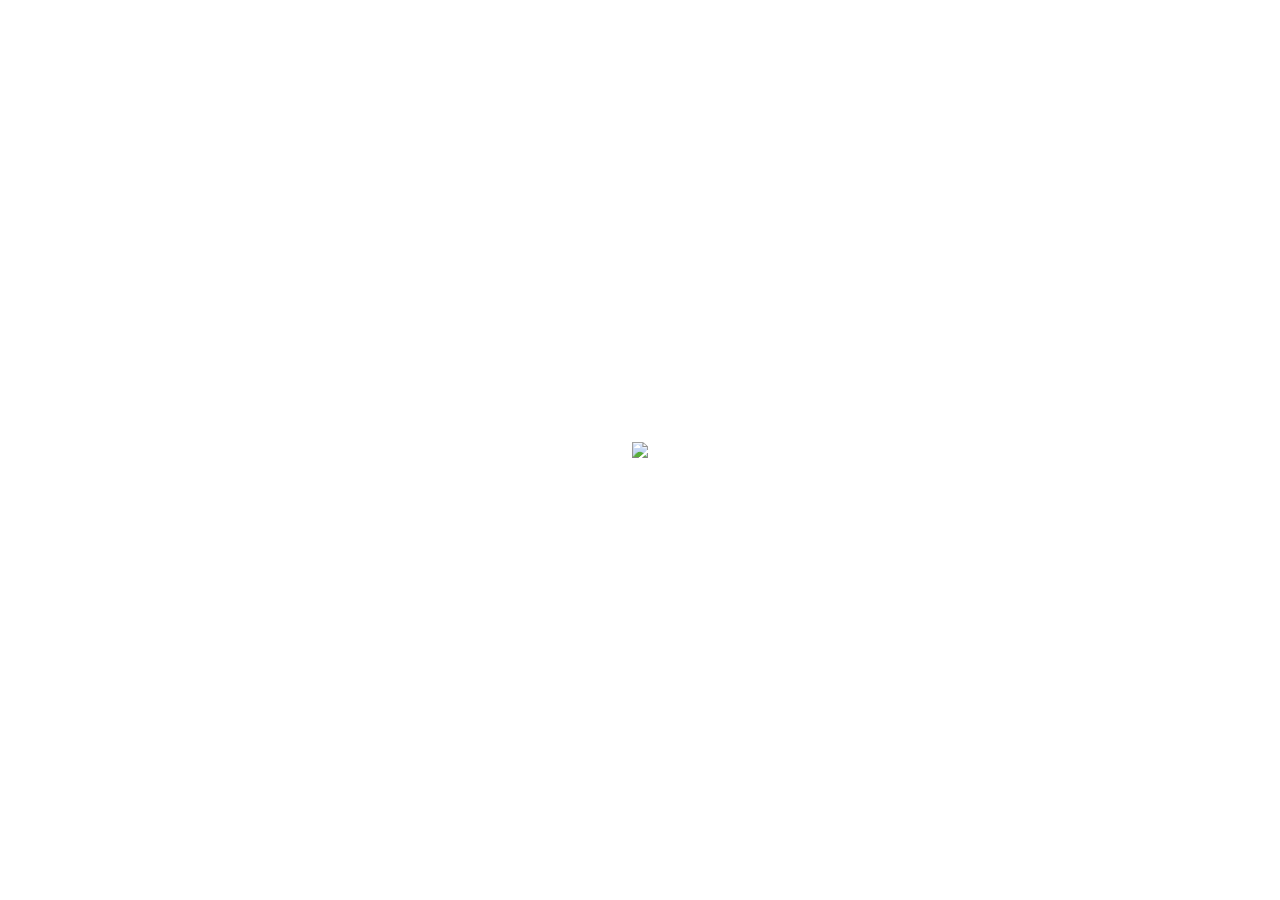
==== index.html @ d8fecb0c "added image to be centered" ====
</html>
        <head>
                <style>
                        * {
                            margin: 0;
                            padding: 0;
                        }
                        .imgbox {
                            display: grid;
                            height: 100%;
                        }
                        .center-fit {
                            max-width: 100%;
                            max-height: 100vh;
                            margin: auto;
                        }
                    </style>
            <meta charset="utf-8">
            <title>Dalton's Online Resume</title>
        </head>
    <body>
        <div class="imgbox">
            <img class="center-fit" src='IMG_1362.jpg'>
    </div>
    </body>
</html>
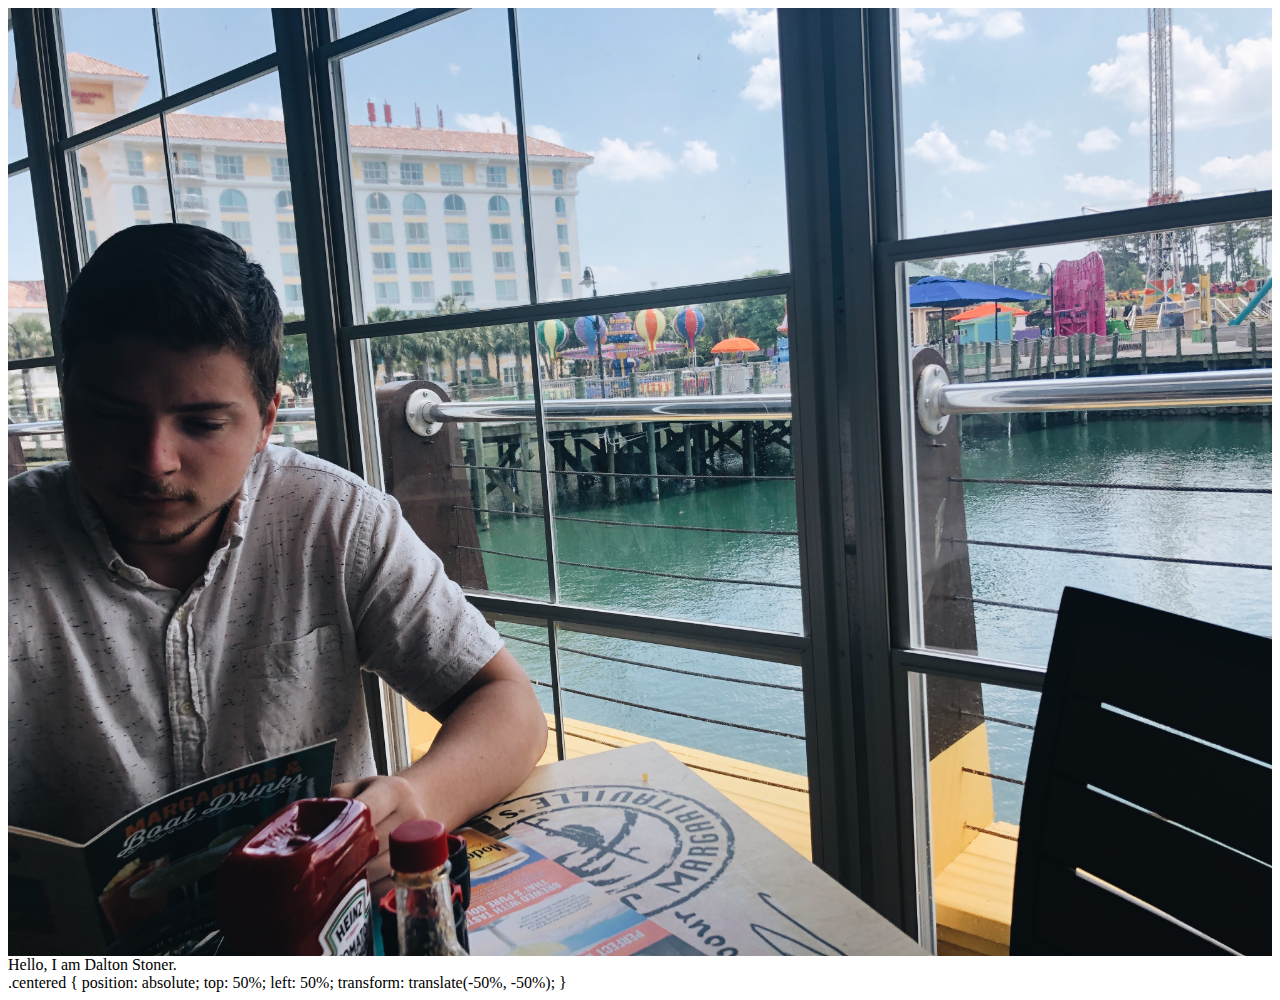
==== commit 669a7e5c: "Update index.html" ====
--- a/index.html
+++ b/index.html
@@ -1,27 +1,23 @@
 
         </html>
         <head>
-                <style>
-                        * {
-                            margin: 0;
-                            padding: 0;
-                        }
-                        .imgbox {
-                            display: grid;
-                            height: 100%;
-                        }
-                        .center-fit {
-                            max-width: 100%;
-                            max-height: 100vh;
-                            margin: auto;
-                        }
-                    </style>
+            <div class= "container">
+            <img src="IMG_1362.JPG" alt= "photo" style = "width:100%;">
+            <div class = "centered">Hello, I am Dalton Stoner. 
+            </div>
+            </div> 
+            .centered {
+                position: absolute;
+                top: 50%;
+                left: 50%;
+                transform: translate(-50%, -50%);
+            
+            }
             <meta charset="utf-8">
             <title>Dalton's Online Resume</title>
         </head>
     <body>
-        <div class="imgbox">
-            <img class="center-fit" src='IMG_1362.jpg'>
+        
     </div>
     </body>
 </html>
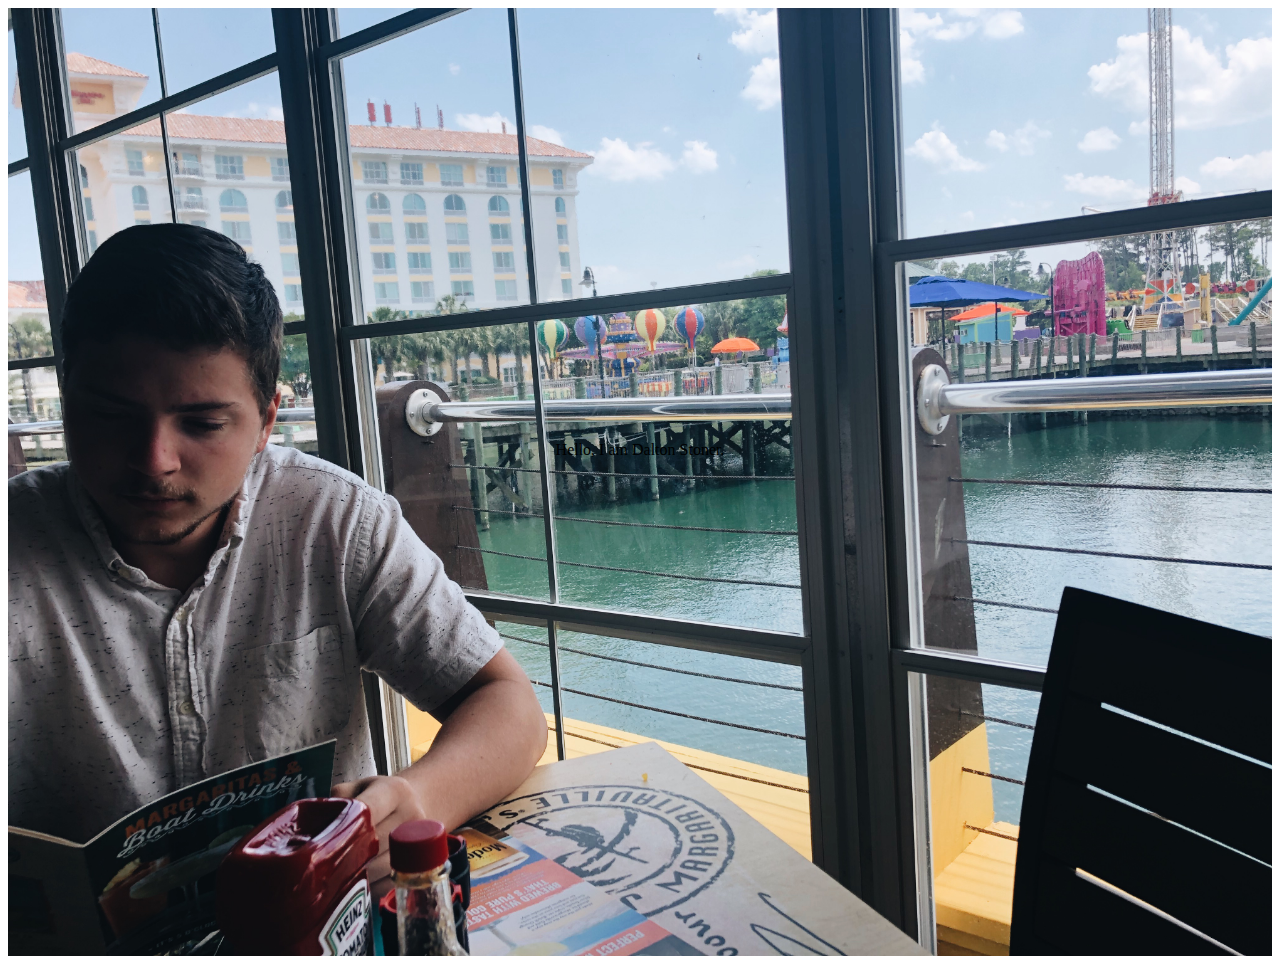
==== commit 42f4c63b: "Update index.html" ====
--- a/index.html
+++ b/index.html
@@ -6,6 +6,8 @@
             <div class = "centered">Hello, I am Dalton Stoner. 
             </div>
             </div> 
+            <style>
+            
             .centered {
                 position: absolute;
                 top: 50%;
@@ -13,6 +15,7 @@
                 transform: translate(-50%, -50%);
             
             }
+        </style>
             <meta charset="utf-8">
             <title>Dalton's Online Resume</title>
         </head>
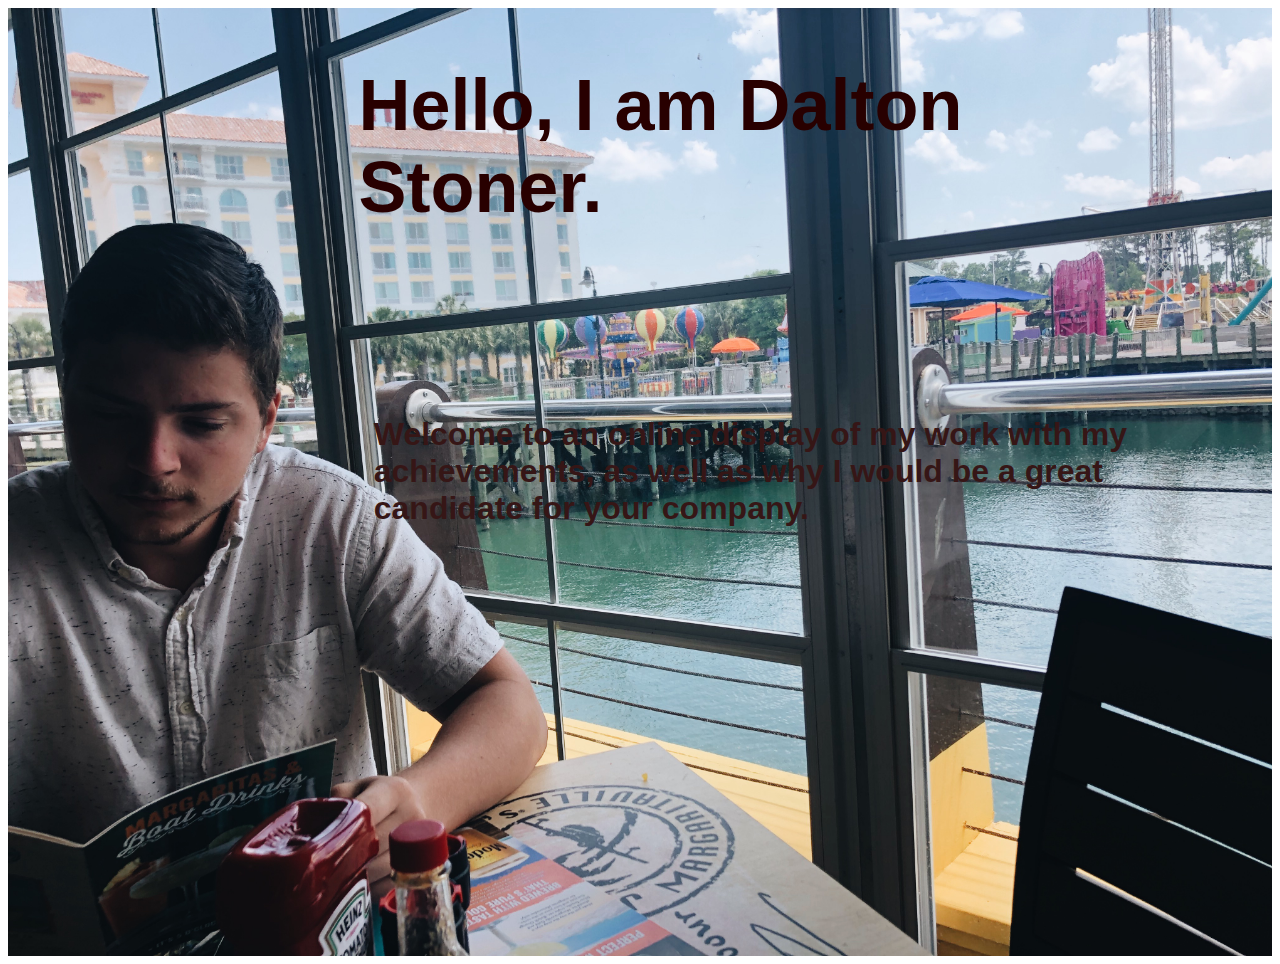
==== commit 679c88bd: "Update index.html" ====
--- a/index.html
+++ b/index.html
@@ -10,17 +10,36 @@
             
             .centered {
                 position: absolute;
-                top: 50%;
-                left: 50%;
-                transform: translate(-50%, -50%);
-            
+                top: 60%;
+                left: 40%;
+                transform: translate(-20%, -290%);
+                color:rgb(40, 0, 0);
+                font-family:Arial;
+                font-size:450%;
+                font-weight: Bold;
+
             }
         </style>
             <meta charset="utf-8">
             <title>Dalton's Online Resume</title>
         </head>
     <body>
-        
+    <div class = "text">Welcome to an online display of my work with my achievements,
+        as well as why I would be a great candidate for your company.
+        <style>
+            .text{
+            position: absolute;
+            top: 82%;
+            left: 41%;
+            transform: translate(-20%, -290%);
+            color: rgb(54, 22, 22);
+            font-family:Arial;
+            font-size:200%;
+            font-weight: Bold;
+
+            }
+        </style>
     </div>
+    
     </body>
 </html>
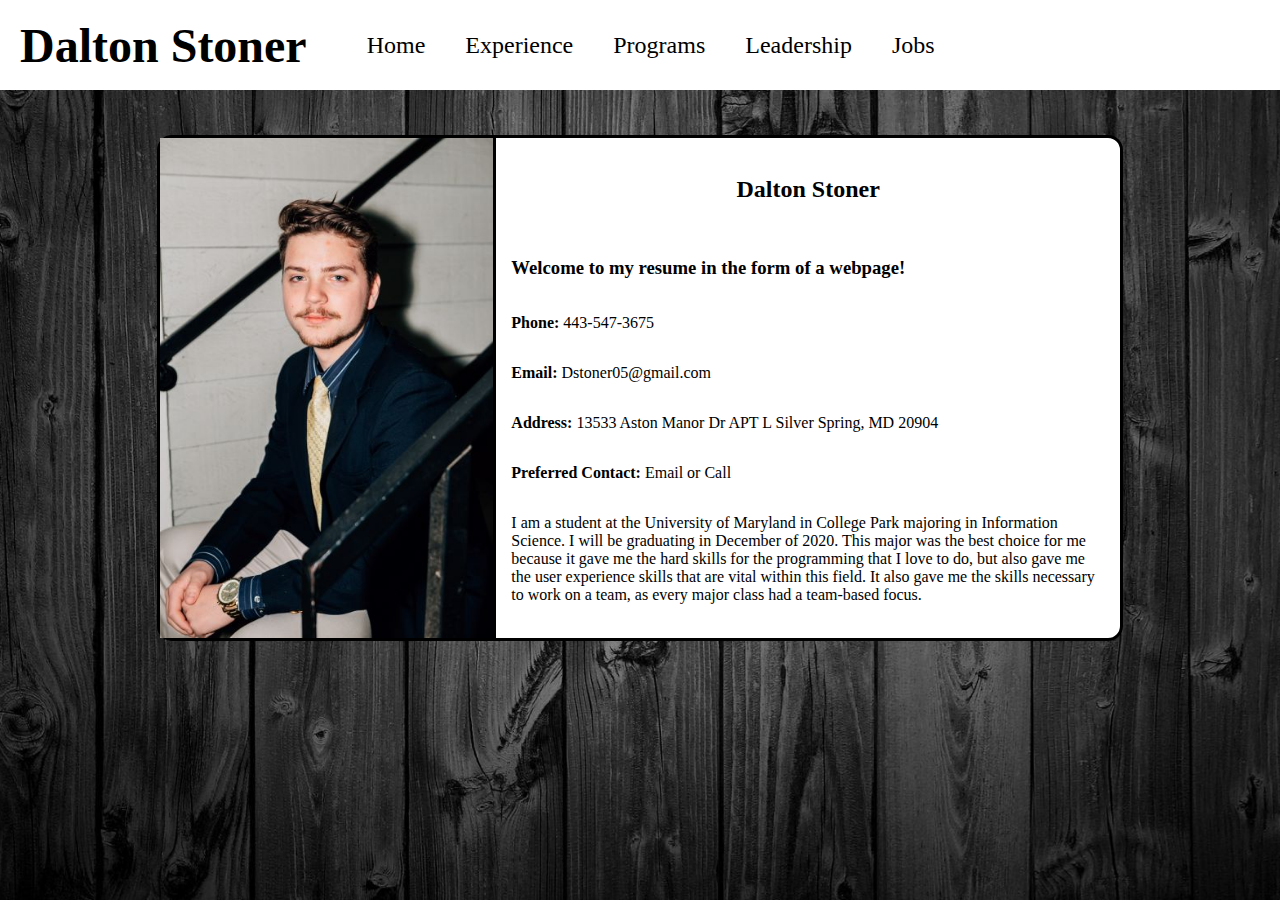
==== commit f09b78a4: "working" ====
--- a/index.html
+++ b/index.html
@@ -1,45 +1,61 @@
+<Doctype HTML>
+<head>
+    <meta charset="utf-8">
+    <title>Dalton's Online Resume</title>        
+    <html lang= "en">       
+    <link rel="stylesheet" href = "style.css">
+    <link href="https://fonts.googleapis.com/css?family=Source+Sans+Pro:400,600&display=swap" rel="stylesheet">
+</head> 
+<body> 
+    <div class = "header">
+        <div class = "one">
+            <h1>Dalton Stoner</h1>
+        </div>
+        <div class = "navigation">
+            <ul>
+                <div class="tabs">
+                    <div class="tab1">
+                        <li><a href="dstoner05.github.io/resume/home/index.html">Home</a></li>
+                    </div>
+                    <div class="tab2">
+                        <li><a href="dstoner05.github.io/resume/home/experience.html">Experience</a></li>
+                    </div>
+                    <div class="tab3">
+                        <li><a href="dstoner05.github.io/resume/home/programs-and-languages.html">Programs</a></li>
+                    </div>
+                    <div class="tab4">
+                        <li><a href="dstoner05.github.io/resume/leadership.html">Leadership</a></li>
+                    </div>
+                    <div class="tab5">
+                        <li><a href="dstoner05.github.io/resume/home/work-experience.html">Jobs</a></li>
+                    </div>
+                </div>
+            </ul>
+        </div>
+    </div>
+    <div class="container">
+        <div class="wrapper">
+        <div class="img1">
+            <img src="selfimg.JPG" alt="A photo of me" max-height:550px;>
+        </div>
+        <div  class="text">
+            <div class="name">
+                <h2>Dalton Stoner</h2>
+            </div>
+            <div class="aboutme">
+                <h3>Welcome to my resume in the form of a webpage!</h3>
+                <p><strong>Phone:</strong> 443-547-3675</p>
+                <p><strong>Email:</strong> Dstoner05@gmail.com</p>
+                <p><strong>Address:</strong> 13533 Aston Manor Dr APT L Silver Spring, MD 20904</p>
+                <p><strong>Preferred Contact:</strong> Email or Call</p>
+                <p>I am a student at the University of Maryland in College Park majoring in Information Science. I will be graduating in December of 2020. This major was the best choice for me because it gave me the hard skills for the programming that I love to do, but also gave me the user experience skills that are vital within this field. It also gave me the skills necessary to work on a team, as every major class had a team-based focus. </p>
+            </div>
+        </div>
+        </div>  
+    </div>
+      
 
-        </html>
-        <head>
-            <div class= "container">
-            <img src="IMG_1362.JPG" alt= "photo" style = "width:100%;">
-            <div class = "centered">Hello, I am Dalton Stoner. 
-            </div>
-            </div> 
-            <style>
-            
-            .centered {
-                position: absolute;
-                top: 60%;
-                left: 40%;
-                transform: translate(-20%, -290%);
-                color:rgb(40, 0, 0);
-                font-family:Arial;
-                font-size:450%;
-                font-weight: Bold;
 
-            }
-        </style>
-            <meta charset="utf-8">
-            <title>Dalton's Online Resume</title>
-        </head>
-    <body>
-    <div class = "text">Welcome to an online display of my work with my achievements,
-        as well as why I would be a great candidate for your company.
-        <style>
-            .text{
-            position: absolute;
-            top: 82%;
-            left: 41%;
-            transform: translate(-20%, -290%);
-            color: rgb(54, 22, 22);
-            font-family:Arial;
-            font-size:200%;
-            font-weight: Bold;
 
-            }
-        </style>
-    </div>
-    
-    </body>
+</body>
 </html>
--- a/style.css
+++ b/style.css
@@ -0,0 +1,110 @@
+body{
+    margin: 0;
+    padding: 0;
+    background-image: url("background.jpg");
+    background-repeat:no-repeat;
+    background-position:center;
+    background-size:cover;
+    height:500px;
+
+}
+.header{
+    display:flex;
+    background-color:rgb(255, 255, 255);
+    margin:0;
+    width:100%;
+}
+.one{
+    display:flex;
+    justify-content:flex-start;
+    align-items:center;
+    height:90px;
+    margin-left:20px;
+    font-size:18pt;
+    font-family: 'Source Sans Pro', ;
+    font-weight:600;
+}
+.navigation {
+    display:flex;
+    justify-content:;
+    align-items:center;
+    flex-direction:row;
+    list-style-type: none;
+    width:900px;
+}
+
+
+.tabs {
+    list-style-type:none;
+    display:flex;
+    justify-content:flex-end;
+    flex-direction:row;
+
+}
+.tab1, .tab2, .tab3, .tab4, .tab5 {
+    margin-left:20px;
+    margin-right:20px;
+    font-size:18pt;
+    
+}
+
+a:link {
+    text-decoration:none;
+    color:black;
+    
+    
+}
+
+.container {
+    display:flex;
+    justify-content:center;
+    
+}
+.wrapper {
+    display:flex;
+    max-width:960px;
+    max-height:500px;
+    flex-direction:row;
+    background-color:white;
+    border:solid;
+    border-width:3px;
+    border-color:black;
+    border-radius:15px;
+    justify-content:center;
+    align-items:center;
+    margin-top:45px;
+}
+
+.name {
+    display:flex;
+    justify-content:center;
+    margin:15px;
+}
+
+.aboutme {
+    display:flex;
+    justify-content:center;
+    flex-direction:column;
+    margin:15px;
+}
+
+.img1 img {
+    max-height:500px;
+    border-right:solid;
+    border-color:black;
+    border-width:3px;
+    overflow:hidden;
+
+}
+
+@media only screen and (max-width: 780px) {
+    .tab1, .tab2, .tab3, .tab4, .tab5 {
+        margin-left:0;
+        margin-right:10px;
+        font-size:14pt;
+    }
+    .one {
+        font-size:12pt;
+        margin-right:5px;
+    }
+}
